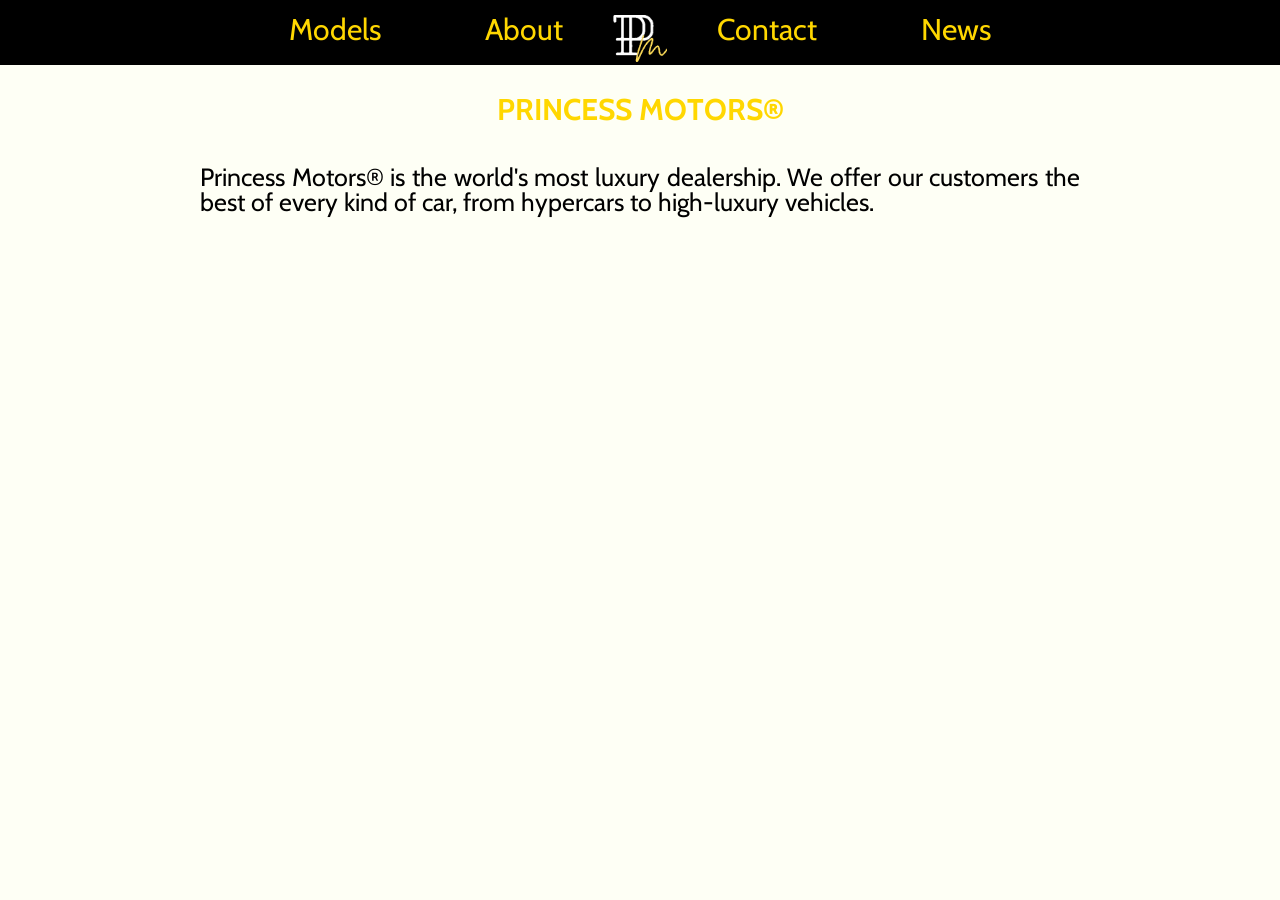
==== projeto-primeiro-tri-main/index.html @ 105b651a "Add files via upload" ====
<!DOCTYPE html>
<html lang="en">
<head>
    <meta charset="UTF-8">
    <meta name="viewport" content="width=device-width, initial-scale=1.0">
    <title>Princess Motors</title>
    <link rel="shortcut icon" href="favicon.ico">
    <link rel="stylesheet" href="reset.css">
    <link rel="stylesheet" href="syle.css">
    <link href="https://fonts.googleapis.com/css2?family=Cabin:wght@400;700&display=swap" rel="stylesheet">
</head>
<body>
    <header>    
        <nav>
            <a href="" class="link-header">Models</a>
            <a href="" class="link-header">About</a>
        </nav>
        <a href="index.html"><img src="logo-branca.png" alt="Logo Princess Motors" id="imglogo"></a>
        <nav>
            <a href="" class="link-header">Contact</a>
            <a href="" class="link-header">News</a>
        </nav>
    </header>
    <div class="container-texto">
        <h1 id="titulo-introd">PRINCESS MOTORS®</h1>
        <p id="text-introd">Princess Motors® is the world's most luxury dealership. 
            We offer our customers the best of every kind of car, from hypercars to high-luxury vehicles.</p>
    </div>
</body>
</html>
---- projeto-primeiro-tri-main/syle.css ----
body {
    font-family: 'Cabin', sans-serif;
    background-color: rgb(254 255 245);
}
header {
    display: flex;
    justify-content: center;
    text-align: center;
    padding: 15px;
    height: 35px;
    background-color: rgb(0, 0, 0);
}
.link-header {
    text-decoration: none;   
    font-size: 30px;
    color: gold;
    padding: 50px;
}
.link-header:hover {
    cursor: pointer;
    font-size: 35px; 
    font-weight: bolder;
}
#imglogo {
    height: 47px;
}
#imglogo:hover {
    cursor: pointer;
    height: 50px;
}
.container-texto {
    display: flex;
    justify-content: center;
    flex-direction: column;
    align-items: center;
}
#titulo-introd {
    padding: 30px;
    font-size: 30px;
    font-weight: bolder;
    color: gold;
}
#text-introd {
    padding: 10px;
    font-size: 25px;
    padding-left: 200px;
    padding-right: 200px;
    text-align: justify;
}
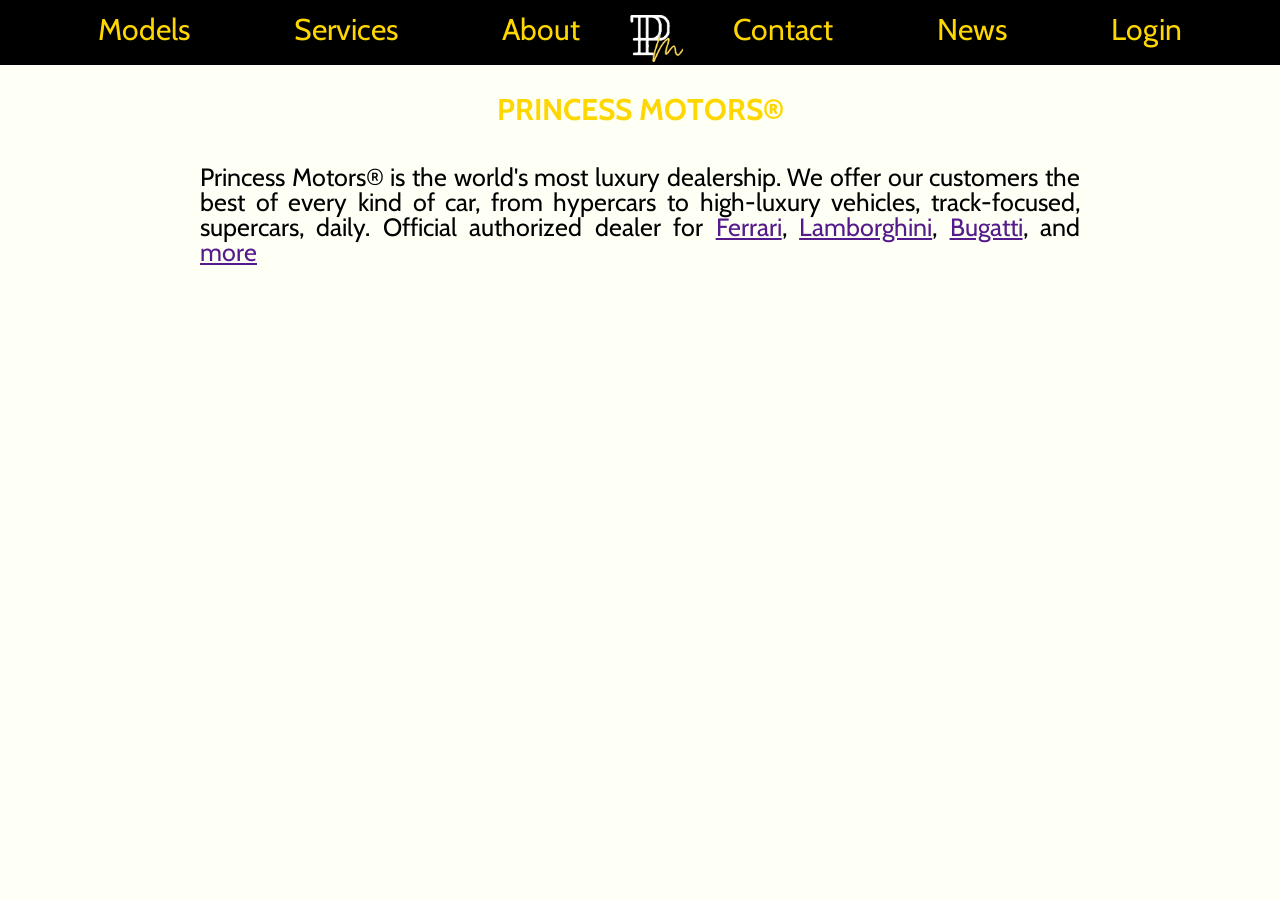
==== commit 7b5aa37a: "Add files via upload" ====
--- a/projeto-primeiro-tri-main/index.html
+++ b/projeto-primeiro-tri-main/index.html
@@ -4,7 +4,7 @@
     <meta charset="UTF-8">
     <meta name="viewport" content="width=device-width, initial-scale=1.0">
     <title>Princess Motors</title>
-    <link rel="shortcut icon" href="favicon.ico">
+    <link rel="shortcut icon" href="images/favicon.ico">
     <link rel="stylesheet" href="reset.css">
     <link rel="stylesheet" href="syle.css">
     <link href="https://fonts.googleapis.com/css2?family=Cabin:wght@400;700&display=swap" rel="stylesheet">
@@ -13,18 +13,20 @@
     <header>    
         <nav>
             <a href="" class="link-header">Models</a>
+            <a href="" class="link-header">Services</a>
             <a href="" class="link-header">About</a>
         </nav>
-        <a href="index.html"><img src="logo-branca.png" alt="Logo Princess Motors" id="imglogo"></a>
+        <a href="index.html"><img src="images/logo-branca.png" alt="Logo Princess Motors" id="imglogo"></a>
         <nav>
             <a href="" class="link-header">Contact</a>
             <a href="" class="link-header">News</a>
+            <a href="" class="link-header">Login</a>
         </nav>
     </header>
     <div class="container-texto">
         <h1 id="titulo-introd">PRINCESS MOTORS®</h1>
         <p id="text-introd">Princess Motors® is the world's most luxury dealership. 
-            We offer our customers the best of every kind of car, from hypercars to high-luxury vehicles.</p>
+            We offer our customers the best of every kind of car, from hypercars to high-luxury vehicles, track-focused, supercars, daily. Official authorized dealer for <a href="">Ferrari</a>, <a href="">Lamborghini</a>, <a href="">Bugatti</a>, and <a href="">more</a></p>
     </div>
 </body>
 </html>
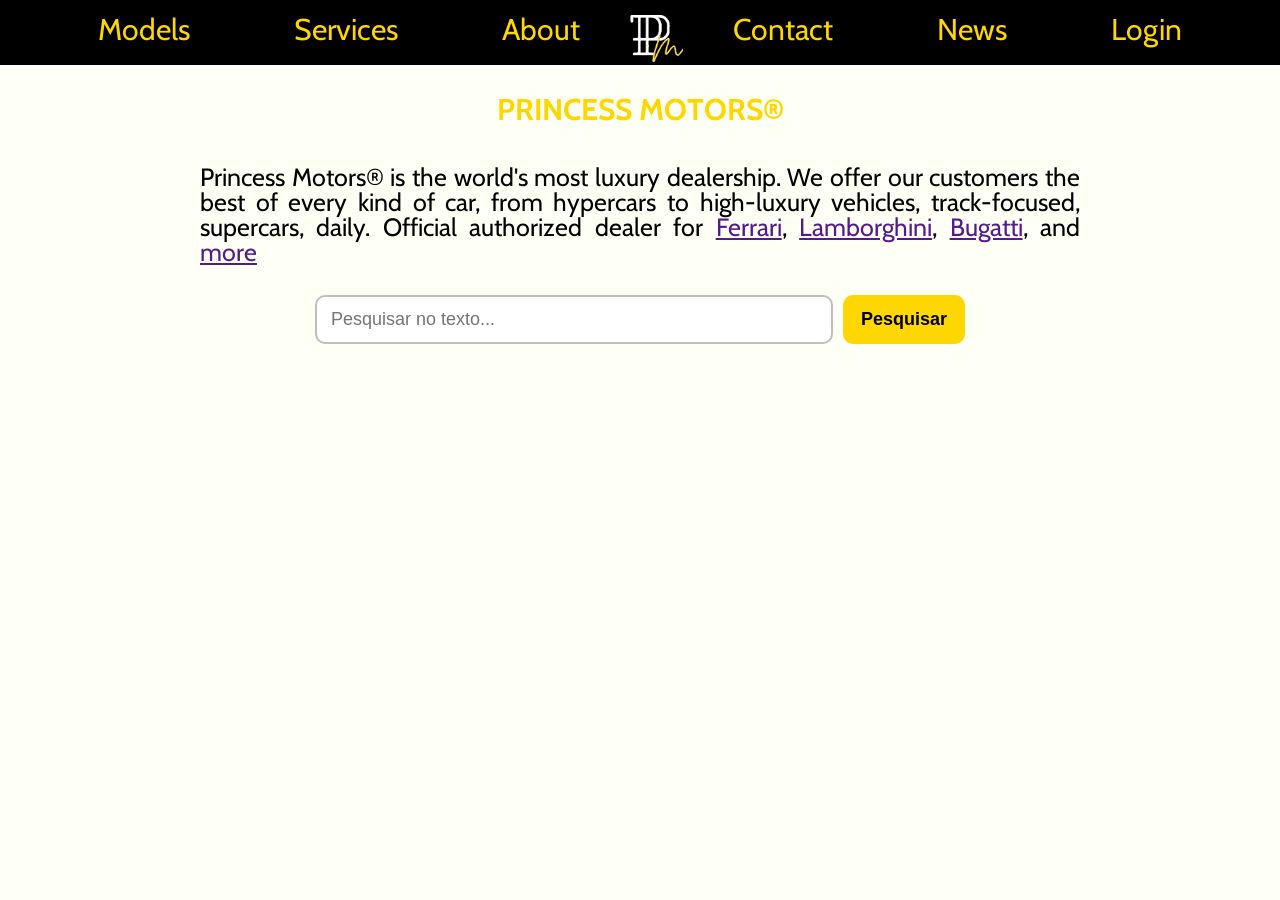
==== commit a7bfea9f: "Add search bar" ====
--- a/projeto-primeiro-tri-main/index.html
+++ b/projeto-primeiro-tri-main/index.html
@@ -5,14 +5,15 @@
     <meta name="viewport" content="width=device-width, initial-scale=1.0">
     <title>Princess Motors</title>
     <link rel="shortcut icon" href="images/favicon.ico">
-    <link rel="stylesheet" href="reset.css">
-    <link rel="stylesheet" href="syle.css">
-    <link href="https://fonts.googleapis.com/css2?family=Cabin:wght@400;700&display=swap" rel="stylesheet">
-</head>
-<body>
-    <header>    
-        <nav>
-            <a href="" class="link-header">Models</a>
+    <link rel="stylesheet" href="reset.css">
+    <link rel="stylesheet" href="syle.css">
+    <link href="https://fonts.googleapis.com/css2?family=Cabin:wght@400;700&display=swap" rel="stylesheet">
+    <script src="script.js" defer></script>
+</head>
+<body>
+    <header>    
+        <nav>
+            <a href="" class="link-header">Models</a>
             <a href="" class="link-header">Services</a>
             <a href="" class="link-header">About</a>
         </nav>
@@ -22,11 +23,19 @@
             <a href="" class="link-header">News</a>
             <a href="" class="link-header">Login</a>
         </nav>
-    </header>
-    <div class="container-texto">
-        <h1 id="titulo-introd">PRINCESS MOTORS®</h1>
-        <p id="text-introd">Princess Motors® is the world's most luxury dealership. 
-            We offer our customers the best of every kind of car, from hypercars to high-luxury vehicles, track-focused, supercars, daily. Official authorized dealer for <a href="">Ferrari</a>, <a href="">Lamborghini</a>, <a href="">Bugatti</a>, and <a href="">more</a></p>
-    </div>
-</body>
-</html>+    </header>
+    <div class="container-texto">
+        <h1 id="titulo-introd">PRINCESS MOTORS®</h1>
+        <p id="text-introd">Princess Motors® is the world's most luxury dealership. 
+            We offer our customers the best of every kind of car, from hypercars to high-luxury vehicles, track-focused, supercars, daily. Official authorized dealer for <a href="">Ferrari</a>, <a href="">Lamborghini</a>, <a href="">Bugatti</a>, and <a href="">more</a></p>
+
+        <div class="search-area" aria-label="Pesquisa no site">
+            <form id="site-search" role="search" autocomplete="off">
+                <input id="search-input" type="search" placeholder="Pesquisar no texto..." aria-label="Pesquisar no texto">
+                <button type="submit" id="search-button">Pesquisar</button>
+            </form>
+            <p id="search-status" aria-live="polite"></p>
+        </div>
+    </div>
+</body>
+</html>
--- a/projeto-primeiro-tri-main/syle.css
+++ b/projeto-primeiro-tri-main/syle.css
@@ -40,10 +40,59 @@
     font-weight: bolder;
     color: gold;
 }
-#text-introd {
-    padding: 10px;
-    font-size: 25px;
-    padding-left: 200px;
-    padding-right: 200px;
-    text-align: justify;
-}+#text-introd {
+    padding: 10px;
+    font-size: 25px;
+    padding-left: 200px;
+    padding-right: 200px;
+    text-align: justify;
+}
+
+.search-area {
+    margin-top: 20px;
+    display: flex;
+    flex-direction: column;
+    align-items: center;
+    gap: 10px;
+    padding-bottom: 30px;
+}
+
+#site-search {
+    display: flex;
+    gap: 10px;
+    width: min(650px, 90vw);
+}
+
+#search-input {
+    flex: 1;
+    font-size: 18px;
+    padding: 12px 14px;
+    border: 2px solid rgba(0, 0, 0, 0.25);
+    border-radius: 10px;
+    outline: none;
+}
+
+#search-input:focus {
+    border-color: gold;
+}
+
+#search-button {
+    font-size: 18px;
+    padding: 12px 16px;
+    border: 2px solid gold;
+    border-radius: 10px;
+    background-color: gold;
+    color: black;
+    font-weight: 700;
+}
+
+#search-button:hover {
+    cursor: pointer;
+    filter: brightness(0.95);
+}
+
+#search-status {
+    font-size: 16px;
+    color: rgba(0, 0, 0, 0.75);
+    min-height: 20px;
+}
